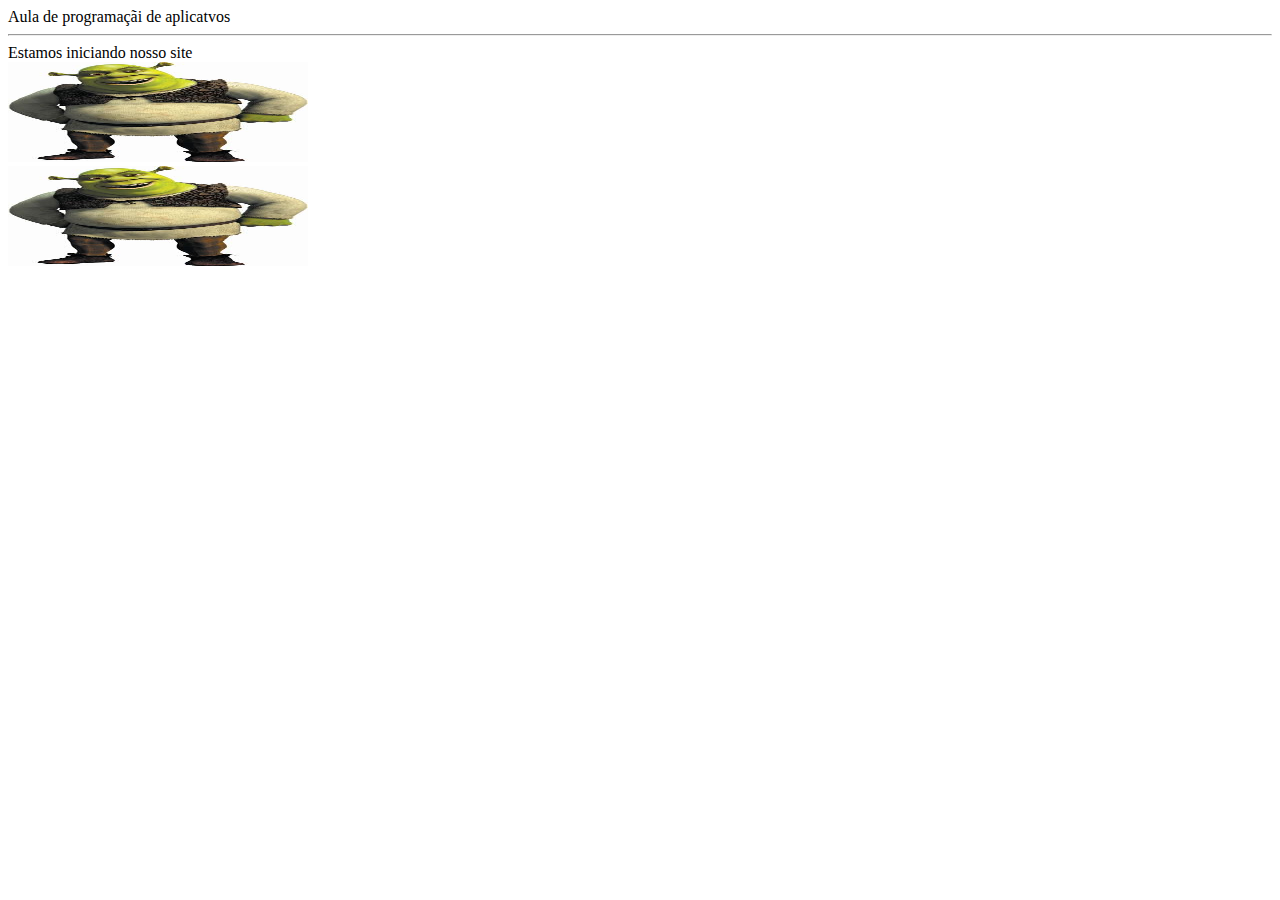
==== semana2/index.html @ 4d10591d "shrek" ====
<!DOCTYPE html>
<html lang="pt-br">
<head>
    <meta charset="UTF-8">
    <meta http-equiv="X-UA-Compatible" content="IE=edge">
    <meta name="viewport" content="width=device-width, initial-scale=1.0">
    <title>Meu primeiro HTML</HTML></title>
</head>
<body>
    Aula de programaçãi de aplicatvos
    <hr>
    Estamos iniciando nosso site
    <br>
    <img src="Shrek(personagem).jpg" width="300px" height="100px">
    <br>
    <img src="Shrek(personagem).jpg" width="300px" height="100px">
    
</body>
</html>
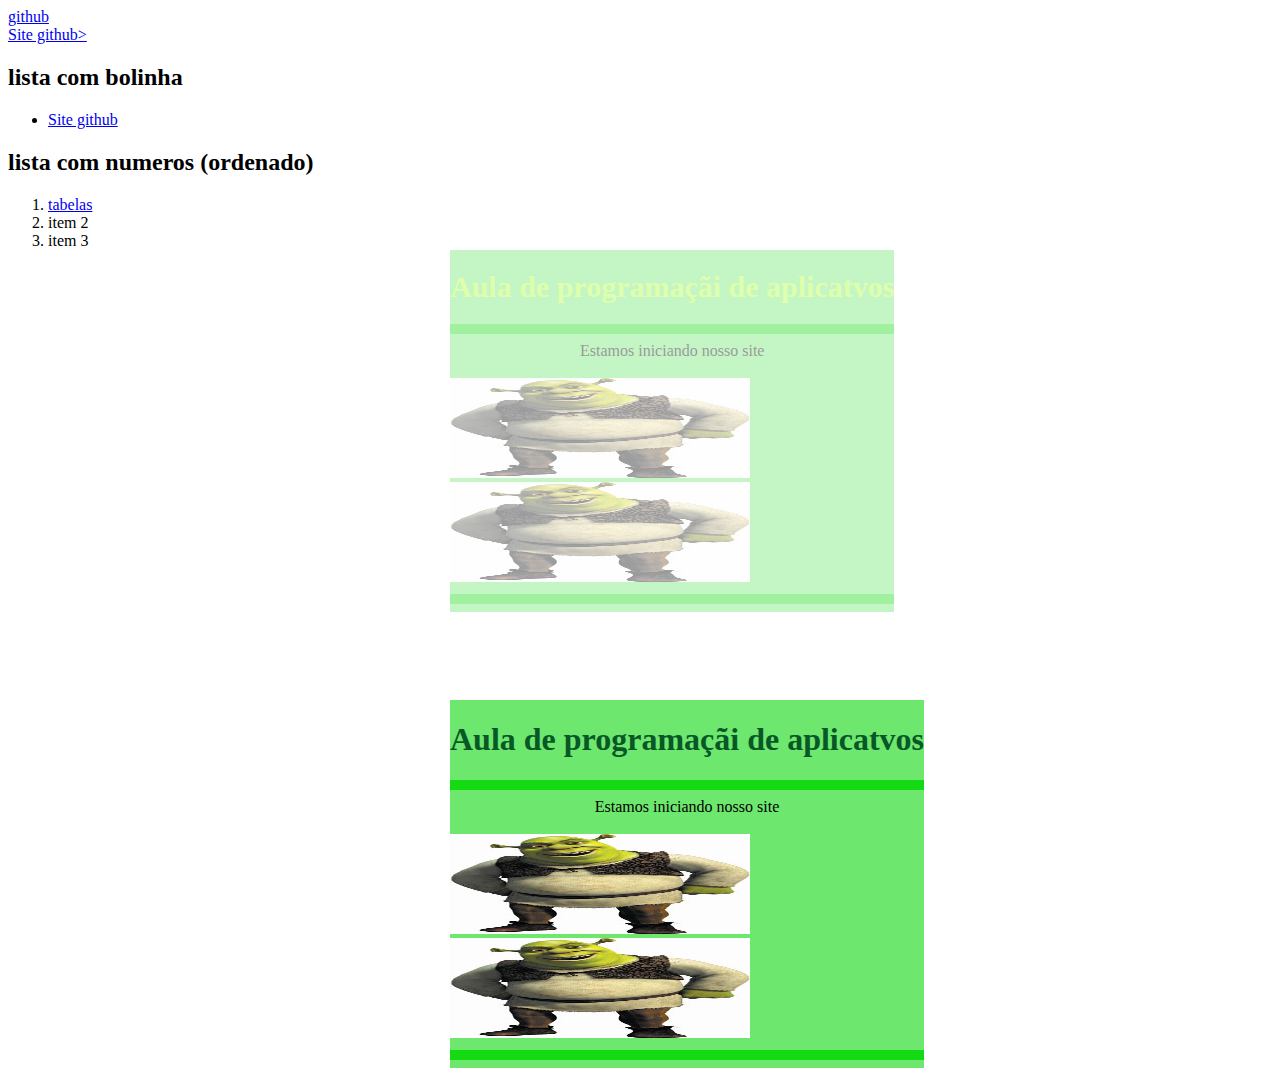
==== commit d82d0ad1: "git" ====
--- a/semana2/index.html
+++ b/semana2/index.html
@@ -5,15 +5,67 @@
     <meta http-equiv="X-UA-Compatible" content="IE=edge">
     <meta name="viewport" content="width=device-width, initial-scale=1.0">
     <title>Meu primeiro HTML</HTML></title>
+    <style>
+        hr {
+            border: 5px solid rgb(20, 218, 20);
+        }
+        .container{
+            position: absolute;
+            top: 250px;
+            left: 450px;
+            background: rgb(109, 231, 109);
+            opacity: 0.4;
+        }
+    
+        .container2{
+            position: absolute;
+            top: 700px;
+            left: 450px;
+            background: rgb(109, 231, 109);
+        }
+    </style>
 </head>
 <body>
-    Aula de programaçãi de aplicatvos
-    <hr>
-    Estamos iniciando nosso site
+    <div class="container">       
+    <h1 style="color:greenyellow; font-size: 30px;">Aula de programaçãi de aplicatvos</h1>
+   <hr>
+    <center>Estamos iniciando nosso site</center>
+    
     <br>
     <img src="Shrek(personagem).jpg" width="300px" height="100px">
     <br>
     <img src="Shrek(personagem).jpg" width="300px" height="100px">
+    <hr>
+</div>
+<div class="container2">       
+    <h1 style="color:rgb(8, 88, 39)">Aula de programaçãi de aplicatvos</h1>
+   <hr>
+    <center>Estamos iniciando nosso site</center>
     
+    <br>
+    <img src="Shrek(personagem).jpg" width="300px" height="100px">
+    <br>
+    <img src="Shrek(personagem).jpg" alt="Imagem do shrek" width="300px" height="100px">
+    <hr>
+</div>
+<a target="_blank" href="https://github.com/">github</a>
+<br>
+<a target="_blank" href="https://github.com/">Site github></a>
+<h2>
+    lista com bolinha
+
+</h2>
+<ul>
+    <li><a target="_blank" href="https://github.com/">Site github</a></li>
+   
+</ul>
+<h2>
+    lista com numeros (ordenado)</h2>
+    <ol>
+        <li><a href="tabelas.html">tabelas</a></li>
+        <li>item 2</li>
+        <li>item 3</li>
+    </ol>
+ 
 </body>
 </html>